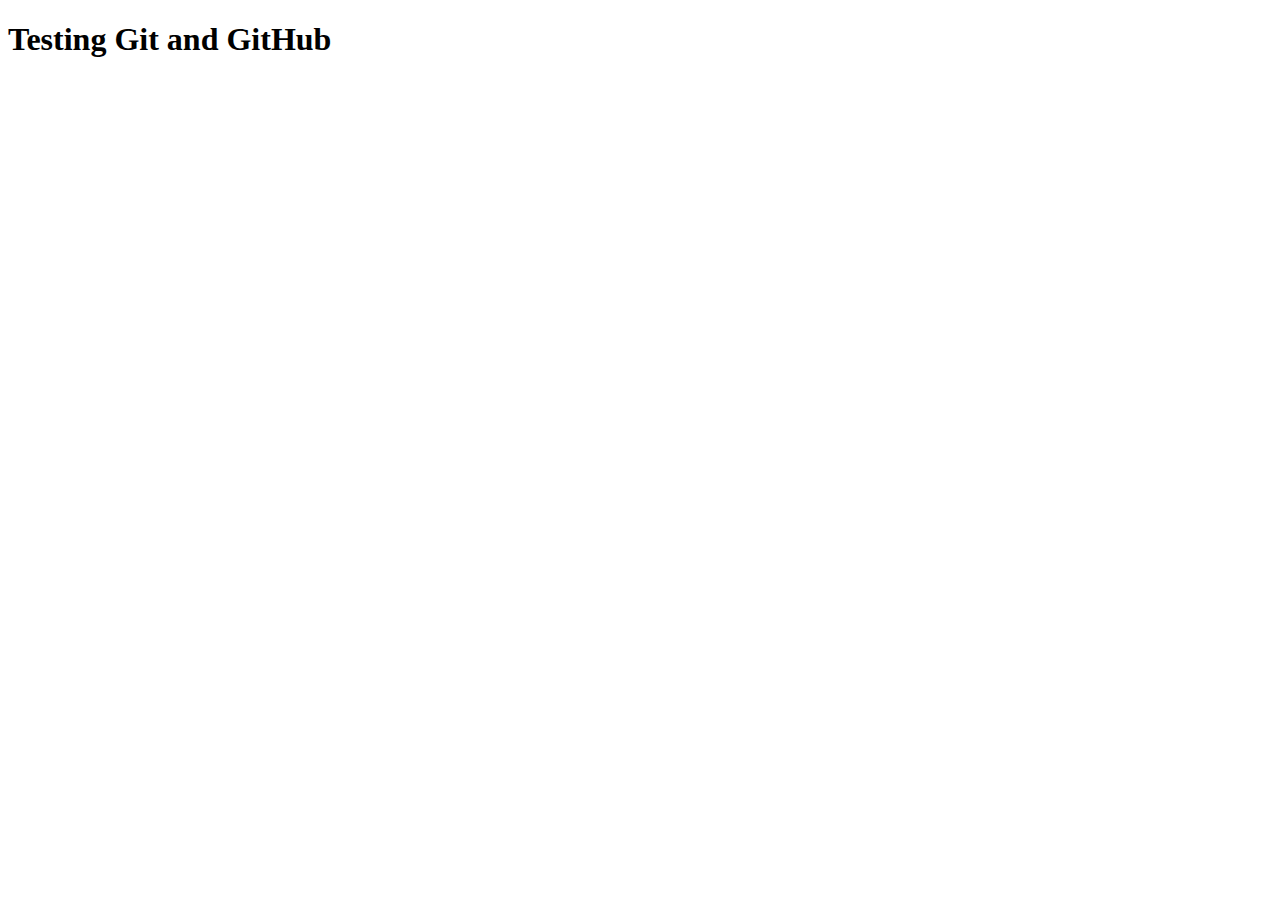
==== more.html @ e4c1554d "starting using git" ====
<!DOCTYPE html>
<html lang="en">
<head>
    <meta charset="UTF-8">
    <meta name="viewport" content="width=device-width, initial-scale=1.0">
    <title>Document</title>
</head>
<body>
    <h1>Testing Git and GitHub</h1>
</body>
</html>
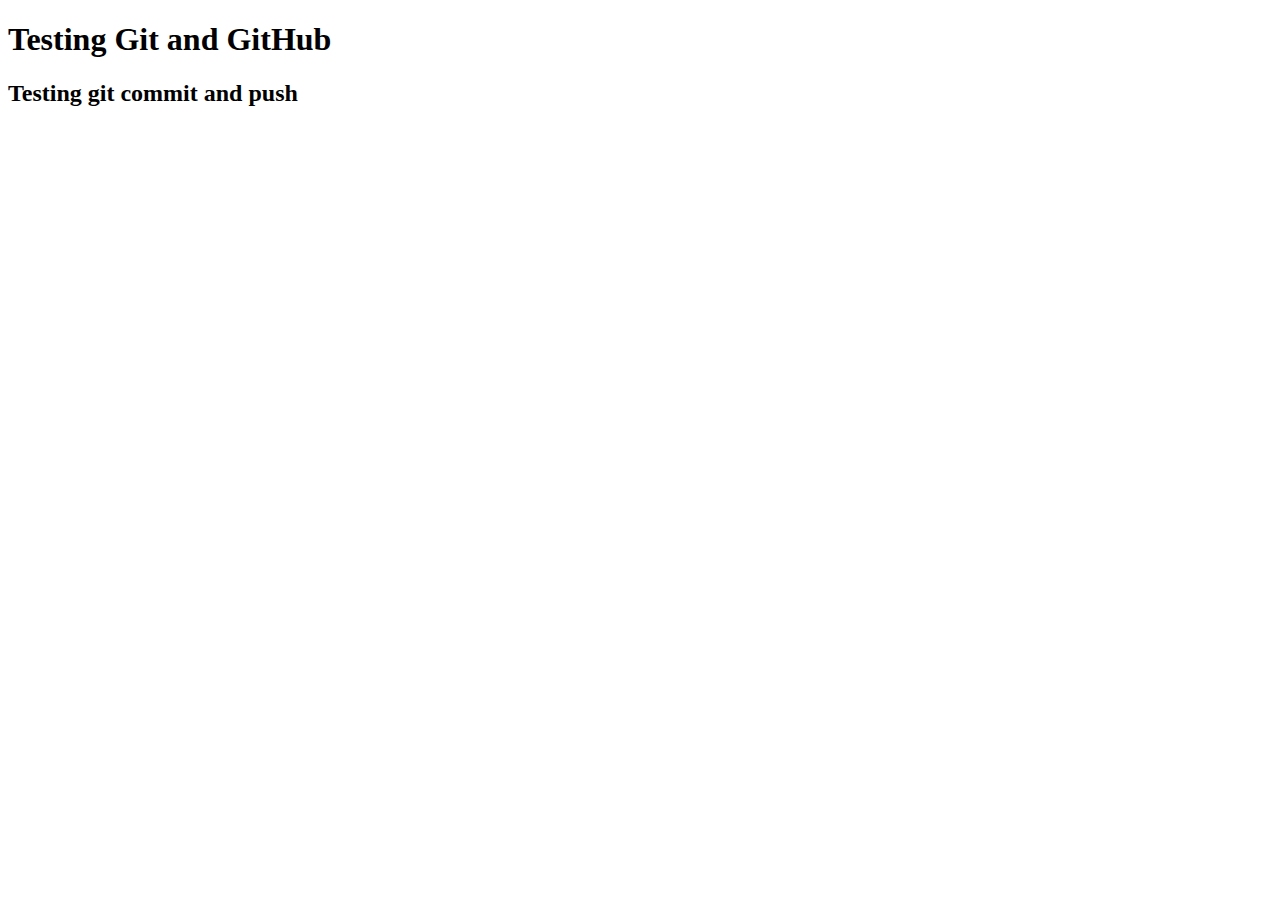
==== commit 71de9cd9: "checking first chagnes" ====
--- a/more.html
+++ b/more.html
@@ -7,5 +7,6 @@
 </head>
 <body>
     <h1>Testing Git and GitHub</h1>
+    <h2>Testing git commit and push</h2>
 </body>
 </html>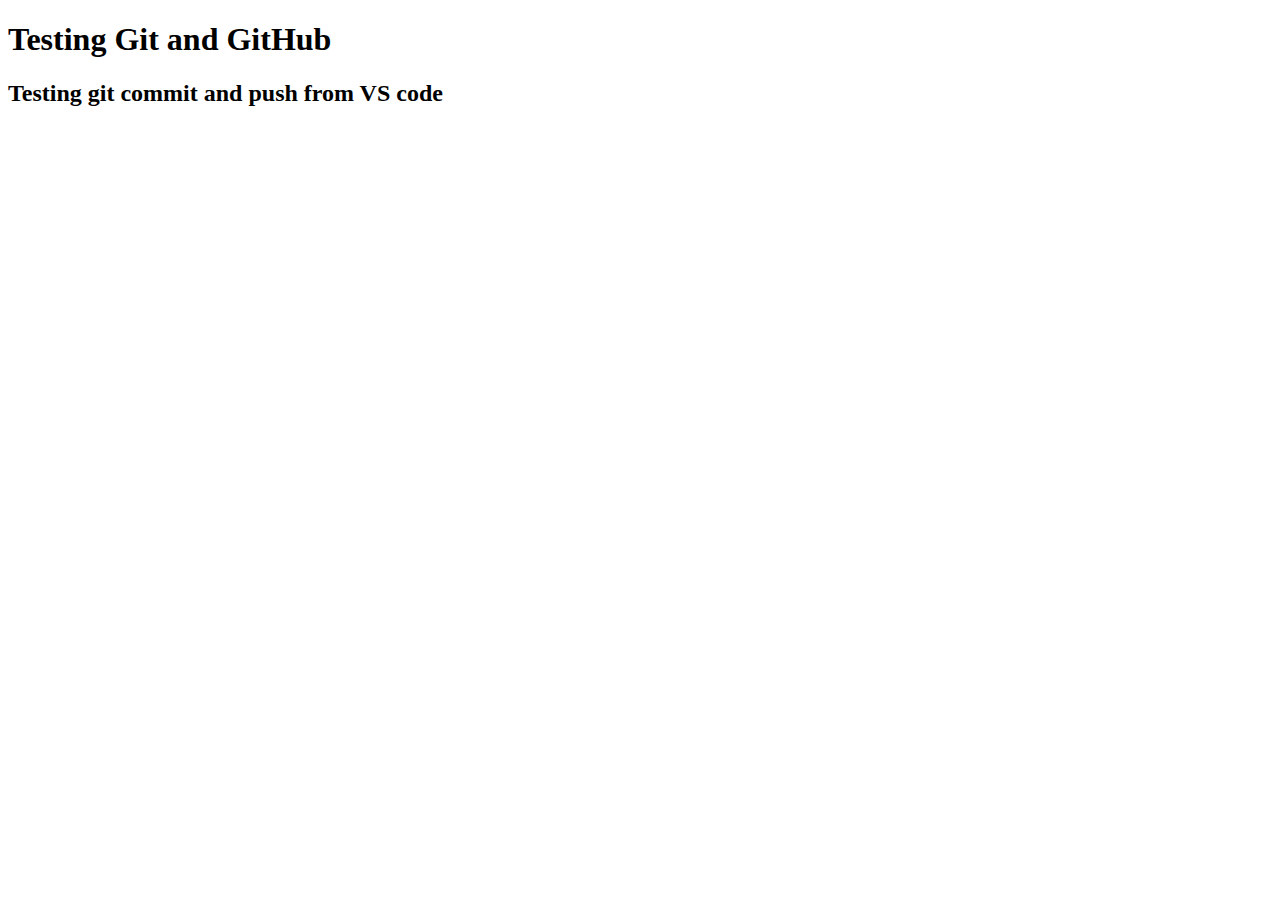
==== commit 47e1c5cb: "testing Git on VS code" ====
--- a/more.html
+++ b/more.html
@@ -7,6 +7,6 @@
 </head>
 <body>
     <h1>Testing Git and GitHub</h1>
-    <h2>Testing git commit and push</h2>
+    <h2>Testing git commit and push from VS code</h2>
 </body>
 </html>